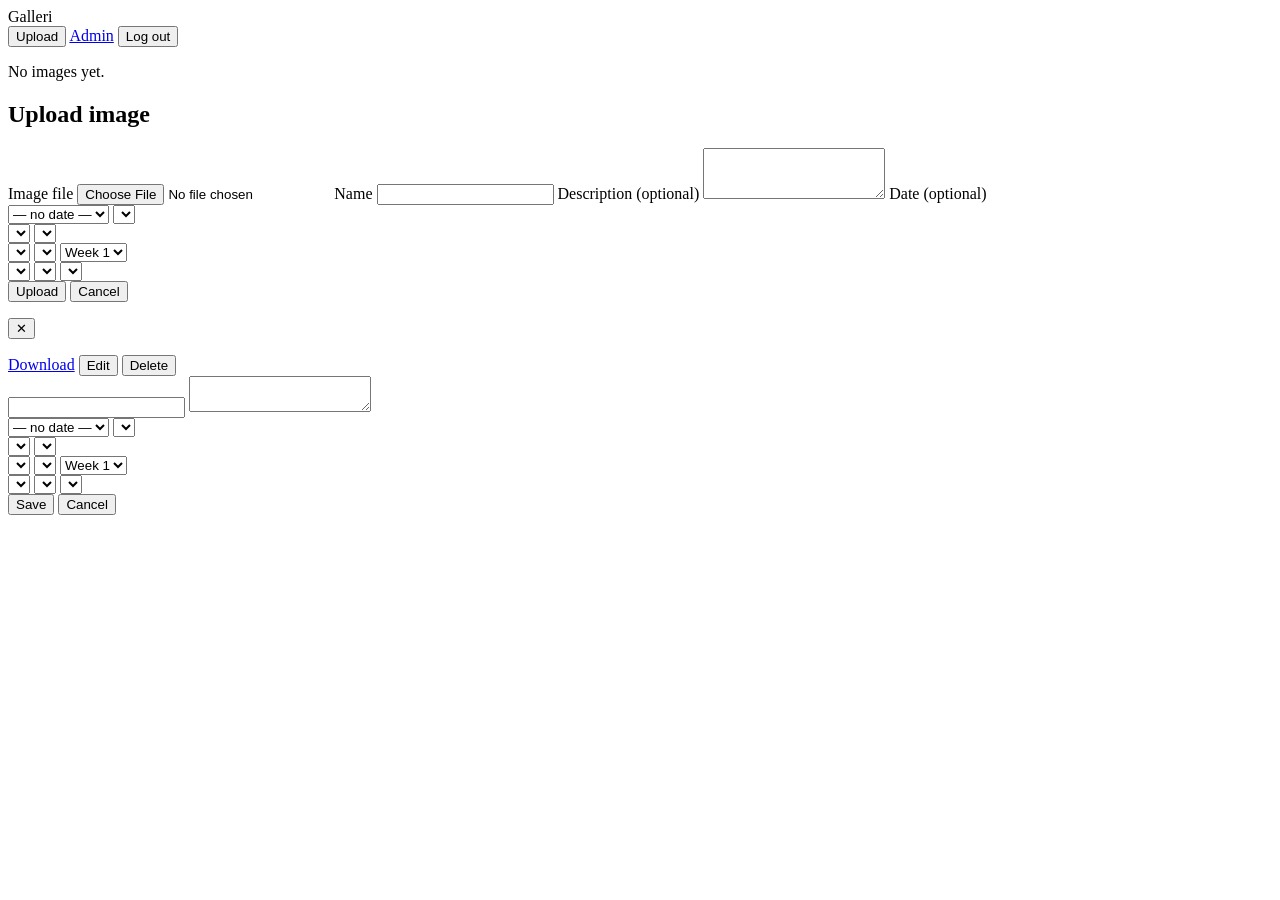
==== app/static/index.html @ a4b9ce69 "First version of gallery application" ====
<!DOCTYPE html>
<html lang="en">
<head>
  <meta charset="UTF-8">
  <meta name="viewport" content="width=device-width, initial-scale=1.0">
  <title>Galleri</title>
  <link rel="stylesheet" href="/css/main.css">
</head>
<body>
  <header class="site-header">
    <span class="site-title">Galleri</span>
    <nav>
      <button id="upload-btn">Upload</button>
      <a id="admin-link" href="/admin.html" class="hidden">Admin</a>
      <button id="logout-btn">Log out</button>
    </nav>
  </header>

  <main>
    <div id="gallery" class="gallery-grid"></div>
    <p id="empty-msg" class="empty-msg hidden">No images yet.</p>
  </main>

  <!-- Upload modal -->
  <div id="upload-modal" class="modal hidden" role="dialog" aria-modal="true">
    <div class="modal-box">
      <h2>Upload image</h2>
      <form id="upload-form">
        <label for="up-file">Image file</label>
        <input id="up-file" type="file" accept="image/*" required>

        <label for="up-name">Name</label>
        <input id="up-name" type="text" required>

        <label for="up-desc">Description (optional)</label>
        <textarea id="up-desc" rows="3"></textarea>

        <label>Date (optional)</label>
        <div class="date-row">
          <select id="up-date-precision">
            <option value="">— no date —</option>
            <option value="year">Year</option>
            <option value="month">Month</option>
            <option value="week">Week</option>
            <option value="day">Day</option>
          </select>
          <!-- year -->
          <select id="up-date-year" class="hidden"></select>
          <!-- month: year + month -->
          <div id="up-date-month" class="compound-date hidden">
            <select id="up-date-month-y"></select>
            <select id="up-date-month-m"></select>
          </div>
          <!-- week: year + month + week-of-month -->
          <div id="up-date-week" class="compound-date hidden">
            <select id="up-date-week-y"></select>
            <select id="up-date-week-m"></select>
            <select id="up-date-week-n">
              <option value="1">Week 1</option>
              <option value="2">Week 2</option>
              <option value="3">Week 3</option>
              <option value="4">Week 4</option>
              <option value="5">Week 5</option>
            </select>
          </div>
          <!-- day: year + month + day -->
          <div id="up-date-day" class="compound-date hidden">
            <select id="up-date-day-y"></select>
            <select id="up-date-day-m"></select>
            <select id="up-date-day-d"></select>
          </div>
        </div>

        <div class="modal-actions">
          <button type="submit" id="up-submit">Upload</button>
          <button type="button" id="up-cancel">Cancel</button>
        </div>
        <p id="up-error" class="error hidden"></p>
      </form>
    </div>
  </div>

  <!-- Lightbox -->
  <div id="lightbox" class="lightbox hidden" role="dialog" aria-modal="true">
    <button id="lb-close" aria-label="Close">✕</button>
    <img id="lb-img" src="" alt="">
    <div class="lb-info">
      <div id="lb-view-mode">
        <p id="lb-name"></p>
        <p id="lb-date"></p>
        <p id="lb-desc"></p>
        <div class="lb-actions">
          <a id="lb-download" href="#">Download</a>
          <button id="lb-edit">Edit</button>
          <button id="lb-delete" class="danger">Delete</button>
        </div>
      </div>
      <div id="lb-edit-mode" class="hidden">
        <input id="lb-edit-name" type="text">
        <textarea id="lb-edit-desc" rows="2"></textarea>
        <div class="date-row">
          <select id="lb-edit-date-precision">
            <option value="">— no date —</option>
            <option value="year">Year</option>
            <option value="month">Month</option>
            <option value="week">Week</option>
            <option value="day">Day</option>
          </select>
          <!-- year -->
          <select id="lb-edit-date-year" class="hidden"></select>
          <!-- month -->
          <div id="lb-edit-date-month" class="compound-date hidden">
            <select id="lb-edit-date-month-y"></select>
            <select id="lb-edit-date-month-m"></select>
          </div>
          <!-- week -->
          <div id="lb-edit-date-week" class="compound-date hidden">
            <select id="lb-edit-date-week-y"></select>
            <select id="lb-edit-date-week-m"></select>
            <select id="lb-edit-date-week-n">
              <option value="1">Week 1</option>
              <option value="2">Week 2</option>
              <option value="3">Week 3</option>
              <option value="4">Week 4</option>
              <option value="5">Week 5</option>
            </select>
          </div>
          <!-- day -->
          <div id="lb-edit-date-day" class="compound-date hidden">
            <select id="lb-edit-date-day-y"></select>
            <select id="lb-edit-date-day-m"></select>
            <select id="lb-edit-date-day-d"></select>
          </div>
        </div>
        <div class="lb-actions">
          <button id="lb-save">Save</button>
          <button id="lb-cancel-edit">Cancel</button>
        </div>
        <p id="lb-edit-error" class="error hidden"></p>
      </div>
    </div>
  </div>

  <script src="/js/auth.js"></script>
  <script src="/js/api.js"></script>
  <script src="/js/date.js"></script>
  <script src="/js/gallery.js"></script>
</body>
</html>
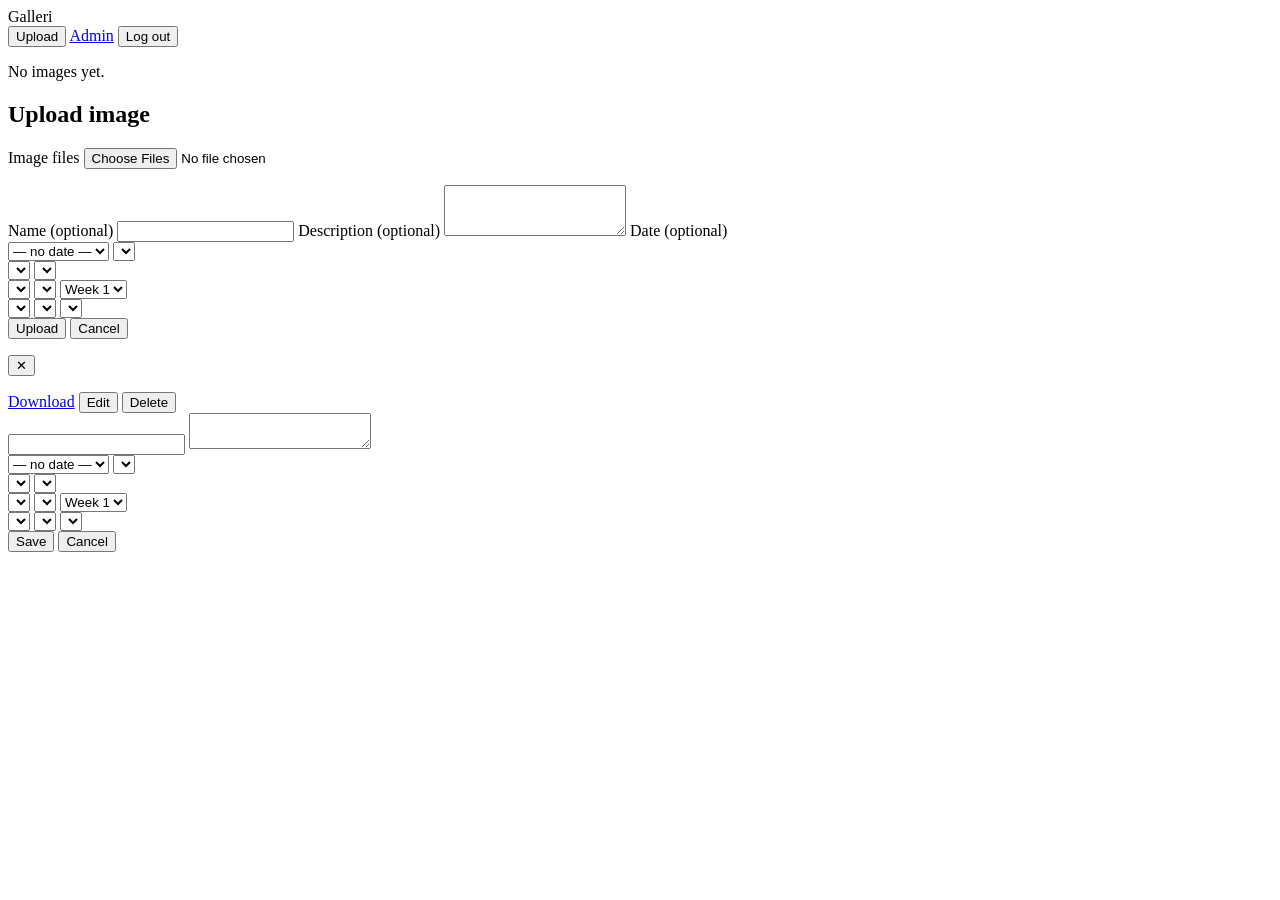
==== commit dcdb18ca: "Optional title, batch image upload" ====
--- a/app/static/index.html
+++ b/app/static/index.html
@@ -26,11 +26,12 @@
     <div class="modal-box">
       <h2>Upload image</h2>
       <form id="upload-form">
-        <label for="up-file">Image file</label>
-        <input id="up-file" type="file" accept="image/*" required>
+        <label for="up-file">Image files</label>
+        <input id="up-file" type="file" accept="image/*" multiple>
+        <p id="up-file-count" class="file-count hidden"></p>
 
-        <label for="up-name">Name</label>
-        <input id="up-name" type="text" required>
+        <label for="up-name">Name (optional)</label>
+        <input id="up-name" type="text">
 
         <label for="up-desc">Description (optional)</label>
         <textarea id="up-desc" rows="3"></textarea>
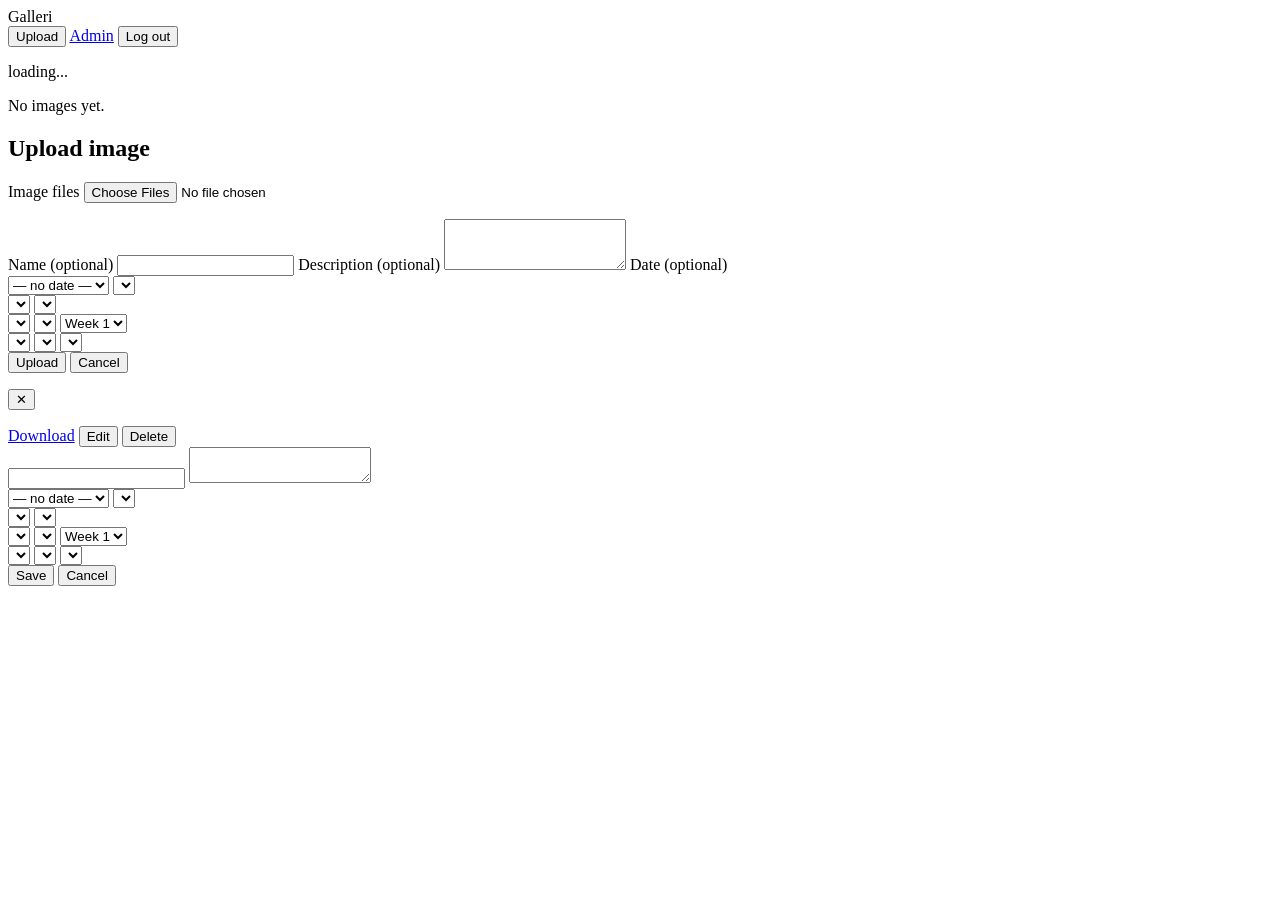
==== commit a9522212: "Add blinking loading indicator while gallery fetches images Co-Authored-By: Claude Sonnet 4.6 <norep" ====
--- a/app/static/index.html
+++ b/app/static/index.html
@@ -17,6 +17,7 @@
   </header>
 
   <main>
+    <p id="loading-msg" class="loading-msg">loading...</p>
     <div id="gallery" class="gallery-grid"></div>
     <p id="empty-msg" class="empty-msg hidden">No images yet.</p>
   </main>
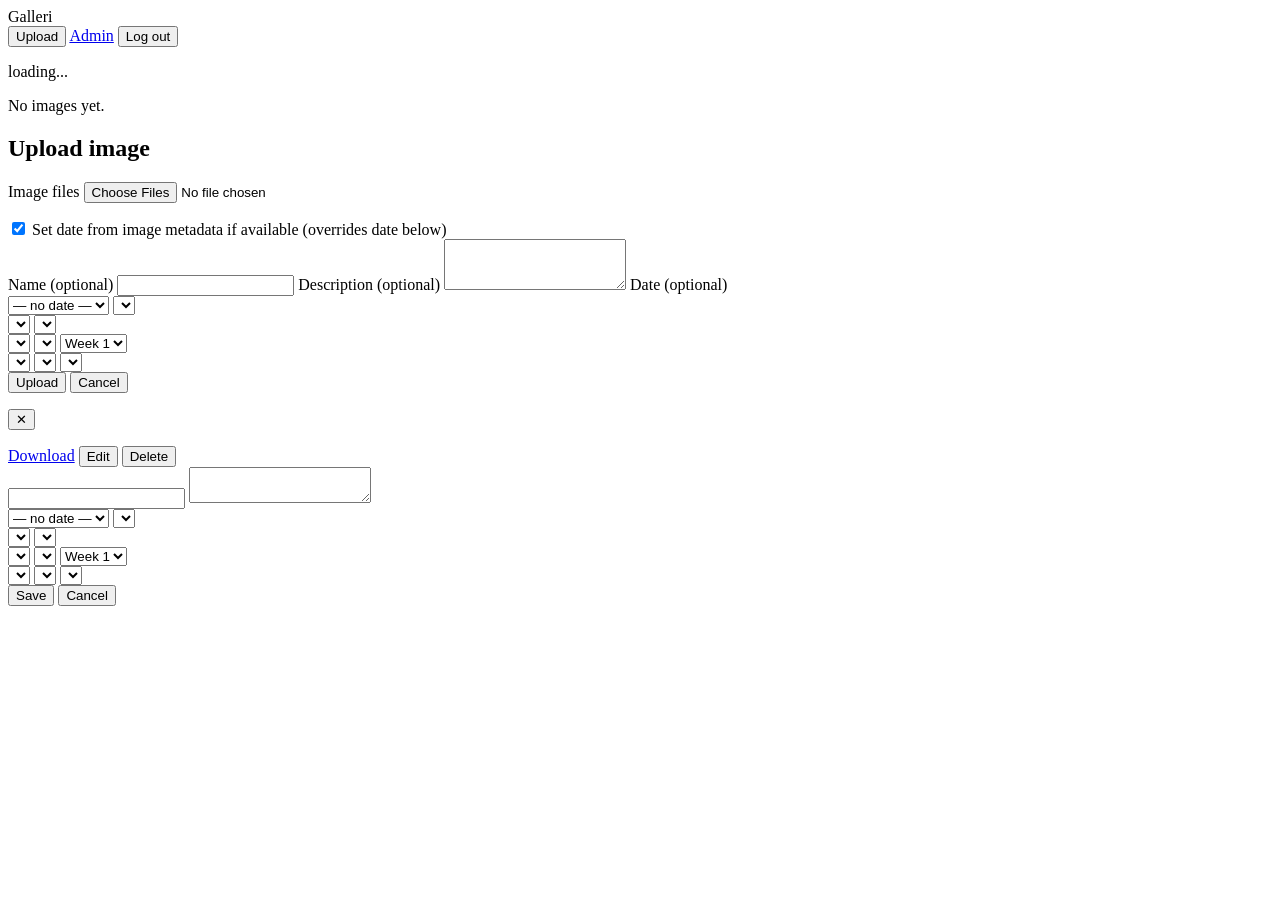
==== commit 50be8fe3: "Add EXIF-based auto date on upload and local Authelia bypass Uploads can now set date_value/date_pre" ====
--- a/app/static/index.html
+++ b/app/static/index.html
@@ -30,6 +30,11 @@
         <label for="up-file">Image files</label>
         <input id="up-file" type="file" accept="image/*" multiple>
         <p id="up-file-count" class="file-count hidden"></p>
+
+        <div class="checkbox-row">
+          <input type="checkbox" id="up-use-metadata-date" checked>
+          <label for="up-use-metadata-date">Set date from image metadata if available (overrides date below)</label>
+        </div>
 
         <label for="up-name">Name (optional)</label>
         <input id="up-name" type="text">
